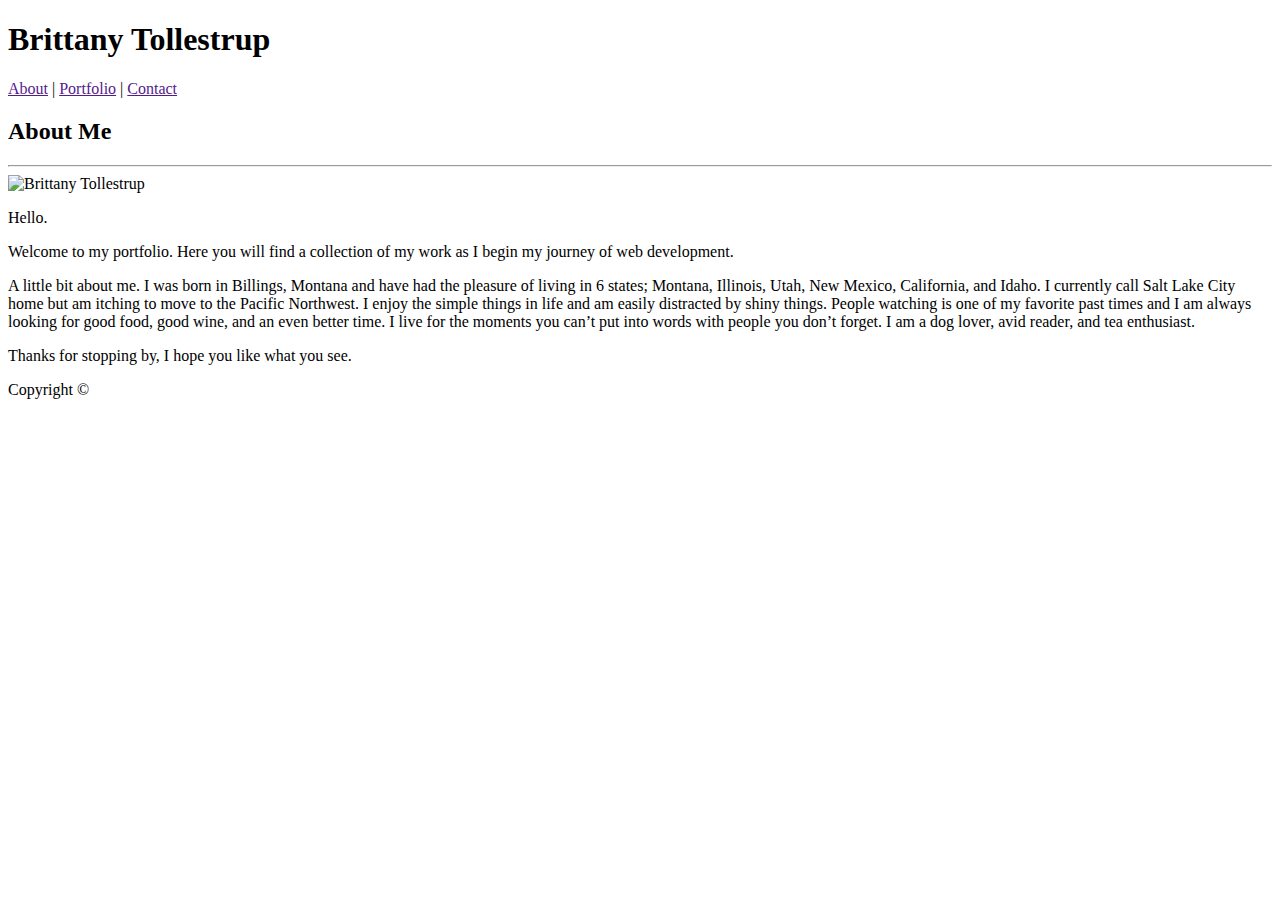
==== index.html @ 3a5bb005 "about me page updates" ====
<!DOCTYPE html>
<html>
<head>
    <meta charset="utf-8" />
    <meta http-equiv="X-UA-Compatible" content="IE=edge">
    <title>Brittany Tollestrup Portfolio</title>
    <meta name="viewport" content="width=device-width, initial-scale=1">
    <link rel="stylesheet" type="text/css" media="screen" href="assets/CSS/style.css" />
    <script src="main.js"></script>
</head>
<body>
    <header>
        <div class="name">
            <h1>Brittany Tollestrup</h1>
        </div>
        <nav class="nav">
            <a href="">About</a> |
            <a href="">Portfolio</a> |
            <a href="">Contact</a>
        </nav>
    </header>
<section id="container">
    <div>
        <h2>About Me</h2>
    </div>

    <hr>

    <div>
        <img id="image" src="assets/images/Headshot.jpeg" alt="Brittany Tollestrup" style="width: 240px; height: 240px;">

        <p>Hello.</p>
    
        <p>Welcome to my portfolio. Here you will find a collection of my work as I begin my journey of web development.</p> 
        
        <p>A little bit about me. I was born in Billings, Montana and have had the pleasure of living in 6 states; Montana, Illinois, Utah, New Mexico, California, and Idaho. I currently call Salt Lake City home but am itching to move to the Pacific Northwest. I enjoy the simple things in life and am easily distracted by shiny things. People watching is one of my favorite past times and I am always looking for good food, good wine, and an even better time. I live for the moments you can’t put into words with people you don’t forget. I am a dog lover, avid reader, and tea enthusiast.</p>

        <p>Thanks for stopping by, I hope you like what you see.</p>
    </div>

</section>

<div class="footer">
    <p>Copyright &copy;</p>
</div>   
</body>
</html>
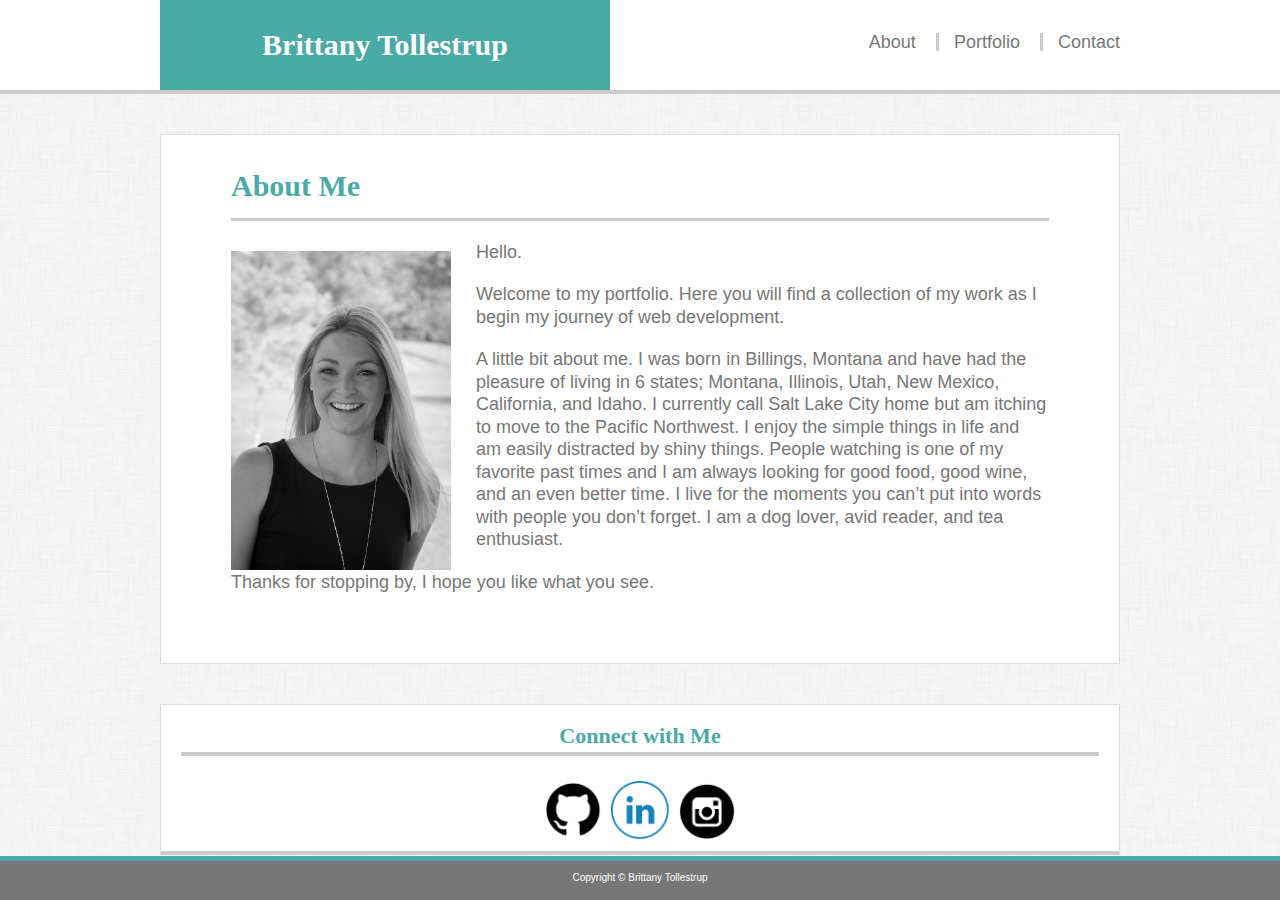
==== commit b15daf76: "almost done" ====
--- a/index.html
+++ b/index.html
@@ -5,43 +5,55 @@
     <meta http-equiv="X-UA-Compatible" content="IE=edge">
     <title>Brittany Tollestrup Portfolio</title>
     <meta name="viewport" content="width=device-width, initial-scale=1">
-    <link rel="stylesheet" type="text/css" media="screen" href="assets/CSS/style.css" />
-    <script src="main.js"></script>
+    <link rel="stylesheet" type="text/css" media="screen" href="Assets/CSS/reset.css"/>
+    <link rel="stylesheet" type="text/css" media="screen" href="Assets/CSS/style.css"/>
+       <script src="main.js"></script>
 </head>
 <body>
-    <header>
-        <div class="name">
-            <h1>Brittany Tollestrup</h1>
+    <header id="header">
+        <div class="container">
+            <a href="index.html" id="logo">Brittany Tollestrup</a>
+            <nav class="nav">
+                <a href="index.html">About</a> 
+                <a href="portofolio.html">Portfolio</a> 
+                <a href="contact.html">Contact</a>
+            </nav>
+        </div>  
+    </header>
+<div id="main" class="container">
+    <section id="main-container">
+        <div>
+            <h1>About Me</h1>
         </div>
-        <nav class="nav">
-            <a href="">About</a> |
-            <a href="">Portfolio</a> |
-            <a href="">Contact</a>
-        </nav>
-    </header>
-<section id="container">
-    <div>
-        <h2>About Me</h2>
-    </div>
+        <div>
+            <img id="image" src="Assets/Images/Headshot.jpg" class="auth-image" alt="Brittany Tollestrup">
 
-    <hr>
+            <p>Hello.</p>
+        
+            <p>Welcome to my portfolio. Here you will find a collection of my work as I begin my journey of web development.</p> 
+            
+            <p>A little bit about me. I was born in Billings, Montana and have had the pleasure of living in 6 states; Montana, Illinois, Utah, New Mexico, California, and Idaho. I currently call Salt Lake City home but am itching to move to the Pacific Northwest. I enjoy the simple things in life and am easily distracted by shiny things. People watching is one of my favorite past times and I am always looking for good food, good wine, and an even better time. I live for the moments you can’t put into words with people you don’t forget. I am a dog lover, avid reader, and tea enthusiast.</p>
 
-    <div>
-        <img id="image" src="assets/images/Headshot.jpeg" alt="Brittany Tollestrup" style="width: 240px; height: 240px;">
+            <p>Thanks for stopping by, I hope you like what you see.</p>
+        </div>
+    </section>
+    <section class="bottombar">
+        <div class="connect">
+            <h2>Connect with Me</h2>
+            
+            <a href="https://github.com/bwtollestrup" target="blank"><img src="Assets/Images/if_github_1608908.png" class="social" alt="github"></a>
+            
+            <a href="https://www.linkedin.com/in/brittanytollestrup/" target="blank"><img src="Assets/Images/if_linkedin_313475.png" class="social" alt="LinkedIn"></a>
+            
+            <a href="https://www.instagram.com/bwtollestrup/" target="blank"><img src="Assets/Images/if_78-instagram_104425.png" class="social" alt="Instagram"></a>
+        </div>
+    </section>
+</div>   
 
-        <p>Hello.</p>
-    
-        <p>Welcome to my portfolio. Here you will find a collection of my work as I begin my journey of web development.</p> 
-        
-        <p>A little bit about me. I was born in Billings, Montana and have had the pleasure of living in 6 states; Montana, Illinois, Utah, New Mexico, California, and Idaho. I currently call Salt Lake City home but am itching to move to the Pacific Northwest. I enjoy the simple things in life and am easily distracted by shiny things. People watching is one of my favorite past times and I am always looking for good food, good wine, and an even better time. I live for the moments you can’t put into words with people you don’t forget. I am a dog lover, avid reader, and tea enthusiast.</p>
-
-        <p>Thanks for stopping by, I hope you like what you see.</p>
-    </div>
-
-</section>
-
-<div class="footer">
-    <p>Copyright &copy;</p>
-</div>   
+<footer>
+    <div class="footer">
+        <p>Copyright &copy; Brittany Tollestrup</p>
+     </div>   
+</footer>
 </body>
 </html>--- a/Assets/CSS/style.css
+++ b/Assets/CSS/style.css
@@ -0,0 +1,240 @@
+* {
+    box-sizing: border-box;
+}
+
+body {
+    font-size: 18px;
+    line-height: 34px;
+    font-family: Arial, Helvetica, sans-serif;
+    color: #777777;
+    background-image: url("../../Assets/Images/dust_scratches.png")
+}
+
+.container {
+    width: 100%;
+    max-width: 960px;
+    margin: 0 auto;
+    clear: both;
+}
+
+h1, h2, h3, p {
+    margin-bottom: 20px;
+}
+
+p:last-child {
+    margin-bottom: 0;
+}
+
+h1, h2, h3 {
+    font-family: Georgia, 'Times New Roman', Times, serif;
+    font-weight: 700;
+    color: #4aaaa5;
+}
+
+h1 {
+    font-size: 30px;
+    line-height: 49 px;
+    border-bottom: 3px solid #cccccc;
+    padding-bottom: 20px;
+}
+
+h2, h3 {
+    font-size: 22px;
+}
+
+h1 {
+    font-size: 30px;
+    line-height: 49 px;
+    border-bottom: 3px solid #cccccc;
+    padding-bottom: 20px;
+}
+
+h2, h3 {
+    font-size: 22px;
+}
+
+#header {
+    background: #ffffff;
+    margin: 0 0 30px;
+    z-index: 99;
+    color: #ffffff;
+    overflow: auto;
+    border-bottom: 4px solid #cccccc;
+    width: 100%;
+}
+
+#logo {
+    width: 450px;
+    height: 90px;
+    background: #4aaaa5;
+    float: left;
+    font-family: Georgia, 'Times New Roman', Times, serif;
+    text-align: center;
+    line-height: 90px;
+    color: #ffffff;
+    font-weight: 700;
+    font-size: 30px;
+    text-decoration: none;
+}
+
+nav {
+    float: right;
+    margin-top: 25px;
+}
+nav a {
+    color: #777777;
+    text-decoration: none;
+    margin-left: 15px;
+    display: inline-block;
+    border-left: 3px solid #cccccc;
+    padding-left: 15px;
+    line-height: 18px;
+}
+nav a:first-child {
+    border-left: 0 none;
+}
+
+
+#main-container {
+    color: #777777;
+    background: #ffffff;
+    border: 1px solid #dddddd;
+    padding: 70px;
+    padding-top: 40px;
+    margin: 40px auto;
+    width: 100%;
+    max-width: 960px;
+    line-height: 125%;
+}
+
+.auth-image {
+    width: 220px;
+    height: auto;
+    margin-top: 10px;
+    float: left;
+    margin-right: 25px;
+
+}
+.bottombar {
+    background: #ffffff;
+    padding: 20px;
+    width: 100%;
+    max-width: 960px;
+    border: 1px solid #dddddd;
+    margin-bottom: 20px;
+    text-align: center;
+}
+
+h3, .bottombar, h2 {
+    border-bottom: 4px solid #cccccc;
+    padding-bottom: 5px;
+    margin-bottom: 15px;
+    line-height: 22px;
+
+}
+
+.social {
+    width: 62px;
+    height: 62px;
+    margin-top: 8px;
+    margin-right: 5px;
+}
+
+.social:last-child {
+    margin-right: 0;
+}
+
+.footer {
+    background-color: #777777;
+    color: #ffffff;
+    border-top: 5px solid;
+    border-color: #4aaaa5;
+    text-align: center;
+    padding-bottom: 5px;
+    position: fixed;
+    left: 0;
+    bottom: 0;
+    width: 100%;
+    font-size: x-small;
+    font-weight: lighter;
+    font-family: Arial, Helvetica, sans-serif;
+}
+
+.work {
+    width: 274px;
+    overflow: auto;
+    position: relative;
+    margin: 20px 0 25px;
+    display: inline-block;
+    align-items: center;
+    margin-bottom: 20px;
+
+}
+
+.work:nth-child(even) {
+    margin-right: 40px
+}
+
+.work img {
+    width: 100%;
+    border: 0 none;
+    opacity: .8;
+}
+
+.work h3 {
+    border-bottom: 0;
+    background: #4aaaa5;
+    color: #ffffff;
+    text-align: center;
+    position: absolute;
+    bottom: 0px;
+    padding: 15px;
+    width: 100%;
+    line-height: 5px;
+    margin-bottom: 0;
+    font-weight: 300;
+}
+
+
+#contact-form ul {
+    margin-bottom: 20px;
+}s
+
+#contact-form li {
+    margin-bottom:  10px;
+}
+label,
+input [type=text],
+input[type=email],
+textarea {
+    display: block;
+    width: 100%;
+}
+
+input [type=text],
+input[type=email],
+textarea {
+    height: 35px;
+    border: 1px solid #dddddd;
+    padding: 0 18px;
+    font-size: 14px;
+}
+
+textarea {
+    height: 175px;
+}
+
+input[type=submit]{
+    background: #4aaaa5;
+    border: 0 none;
+    color: #ffffff;
+    font-size: 18px;
+    padding: 10px 38px;
+    cursor: pointer;
+}
+
+
+
+
+
+
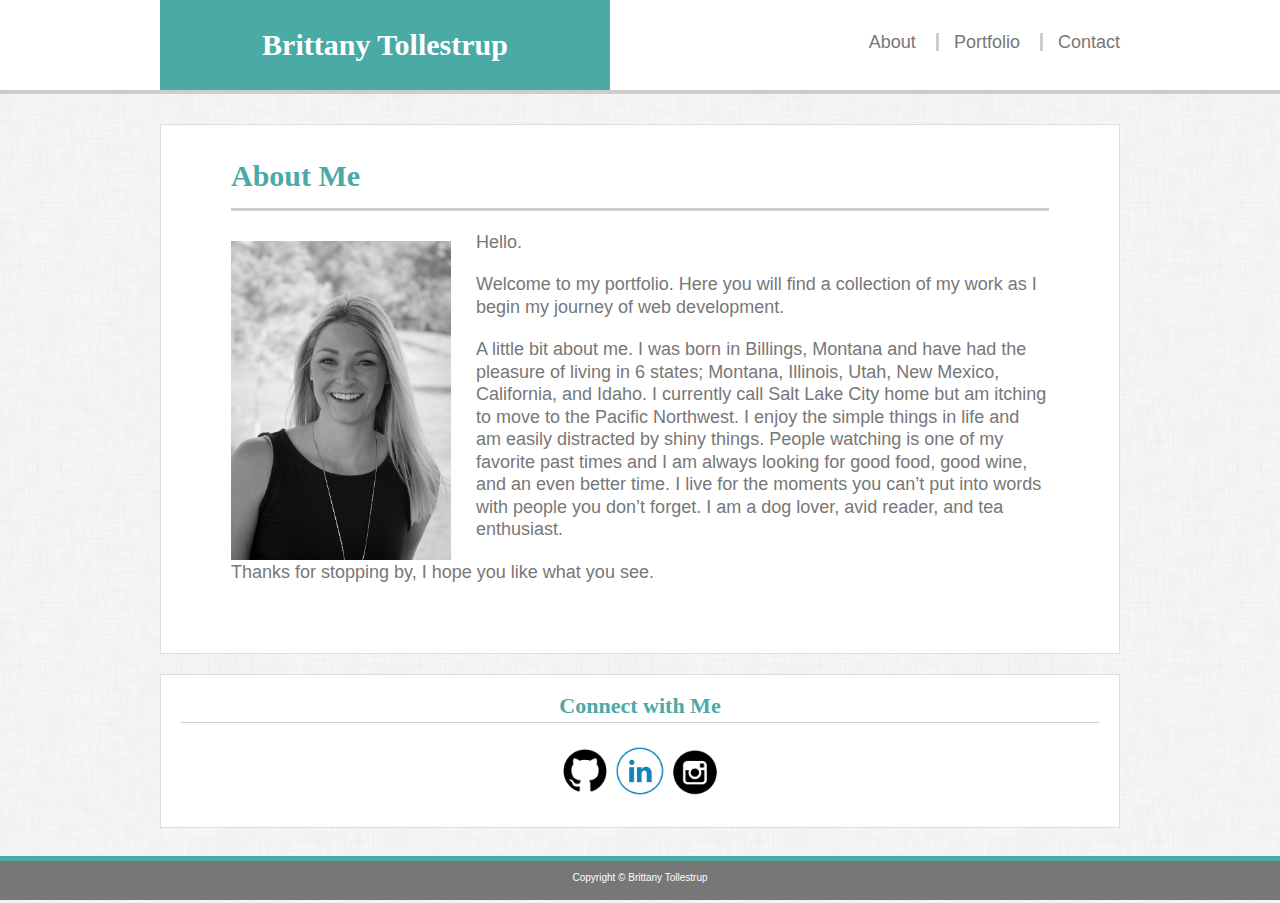
==== commit 26c9ba1e: "final edits" ====
--- a/index.html
+++ b/index.html
@@ -20,40 +20,40 @@
             </nav>
         </div>  
     </header>
-<div id="main" class="container">
-    <section id="main-container">
-        <div>
-            <h1>About Me</h1>
-        </div>
-        <div>
-            <img id="image" src="Assets/Images/Headshot.jpg" class="auth-image" alt="Brittany Tollestrup">
+    <div id="main" class="container">
+        <section id="main-container">
+            <div>
+                <h1>About Me</h1>
+            </div>
+            <div>
+                <img id="image" src="Assets/Images/Headshot.jpg" class="auth-image" alt="Brittany Tollestrup">
 
-            <p>Hello.</p>
-        
-            <p>Welcome to my portfolio. Here you will find a collection of my work as I begin my journey of web development.</p> 
+                <p>Hello.</p>
             
-            <p>A little bit about me. I was born in Billings, Montana and have had the pleasure of living in 6 states; Montana, Illinois, Utah, New Mexico, California, and Idaho. I currently call Salt Lake City home but am itching to move to the Pacific Northwest. I enjoy the simple things in life and am easily distracted by shiny things. People watching is one of my favorite past times and I am always looking for good food, good wine, and an even better time. I live for the moments you can’t put into words with people you don’t forget. I am a dog lover, avid reader, and tea enthusiast.</p>
+                <p>Welcome to my portfolio. Here you will find a collection of my work as I begin my journey of web development.</p> 
+                
+                <p>A little bit about me. I was born in Billings, Montana and have had the pleasure of living in 6 states; Montana, Illinois, Utah, New Mexico, California, and Idaho. I currently call Salt Lake City home but am itching to move to the Pacific Northwest. I enjoy the simple things in life and am easily distracted by shiny things. People watching is one of my favorite past times and I am always looking for good food, good wine, and an even better time. I live for the moments you can’t put into words with people you don’t forget. I am a dog lover, avid reader, and tea enthusiast.</p>
 
-            <p>Thanks for stopping by, I hope you like what you see.</p>
-        </div>
-    </section>
-    <section class="bottombar">
-        <div class="connect">
-            <h2>Connect with Me</h2>
-            
-            <a href="https://github.com/bwtollestrup" target="blank"><img src="Assets/Images/if_github_1608908.png" class="social" alt="github"></a>
-            
-            <a href="https://www.linkedin.com/in/brittanytollestrup/" target="blank"><img src="Assets/Images/if_linkedin_313475.png" class="social" alt="LinkedIn"></a>
-            
-            <a href="https://www.instagram.com/bwtollestrup/" target="blank"><img src="Assets/Images/if_78-instagram_104425.png" class="social" alt="Instagram"></a>
-        </div>
-    </section>
-</div>   
+                <p>Thanks for stopping by, I hope you like what you see.</p>
+            </div>
+        </section>
+        <section class="bottombar">
+            <div class="connect">
+                <h2>Connect with Me</h2>
+                
+                <a href="https://github.com/bwtollestrup" target="blank"><img src="Assets/Images/if_github_1608908.png" class="social" alt="github" height="50px" width="50px"></a>
+                
+                <a href="https://www.linkedin.com/in/brittanytollestrup/" target="blank"><img src="Assets/Images/if_linkedin_313475.png" class="social" alt="LinkedIn" height="50px" width="50px"></a>
+                
+                <a href="https://www.instagram.com/bwtollestrup/" target="blank"><img src="Assets/Images/if_78-instagram_104425.png" class="social" alt="Instagram" height="50px" width="50px"></a>
+            </div>
+        </section>
+    </div>   
 
-<footer>
-    <div class="footer">
-        <p>Copyright &copy; Brittany Tollestrup</p>
-     </div>   
-</footer>
+    <footer>
+        <div class="footer">
+            <p>Copyright &copy; Brittany Tollestrup</p>
+        </div>   
+    </footer>
 </body>
 </html>--- a/Assets/CSS/style.css
+++ b/Assets/CSS/style.css
@@ -29,17 +29,6 @@
     font-family: Georgia, 'Times New Roman', Times, serif;
     font-weight: 700;
     color: #4aaaa5;
-}
-
-h1 {
-    font-size: 30px;
-    line-height: 49 px;
-    border-bottom: 3px solid #cccccc;
-    padding-bottom: 20px;
-}
-
-h2, h3 {
-    font-size: 22px;
 }
 
 h1 {
@@ -94,14 +83,13 @@
     border-left: 0 none;
 }
 
-
 #main-container {
     color: #777777;
     background: #ffffff;
     border: 1px solid #dddddd;
     padding: 70px;
     padding-top: 40px;
-    margin: 40px auto;
+    margin: 20px auto;
     width: 100%;
     max-width: 960px;
     line-height: 125%;
@@ -115,27 +103,25 @@
     margin-right: 25px;
 
 }
+
 .bottombar {
     background: #ffffff;
     padding: 20px;
     width: 100%;
     max-width: 960px;
     border: 1px solid #dddddd;
-    margin-bottom: 20px;
-    text-align: center;
-}
-
-h3, .bottombar, h2 {
-    border-bottom: 4px solid #cccccc;
+    margin-bottom: 75px;
+    text-align: center;
+ }
+ 
+ h3, h2 {
+    border-bottom: 1px solid #cccccc;
     padding-bottom: 5px;
     margin-bottom: 15px;
     line-height: 22px;
-
-}
+ }
 
 .social {
-    width: 62px;
-    height: 62px;
     margin-top: 8px;
     margin-right: 5px;
 }
@@ -143,6 +129,7 @@
 .social:last-child {
     margin-right: 0;
 }
+
 
 .footer {
     background-color: #777777;
@@ -166,7 +153,7 @@
     position: relative;
     margin: 20px 0 25px;
     display: inline-block;
-    align-items: center;
+    content: center;
     margin-bottom: 20px;
 
 }
@@ -198,7 +185,7 @@
 
 #contact-form ul {
     margin-bottom: 20px;
-}s
+}
 
 #contact-form li {
     margin-bottom:  10px;
